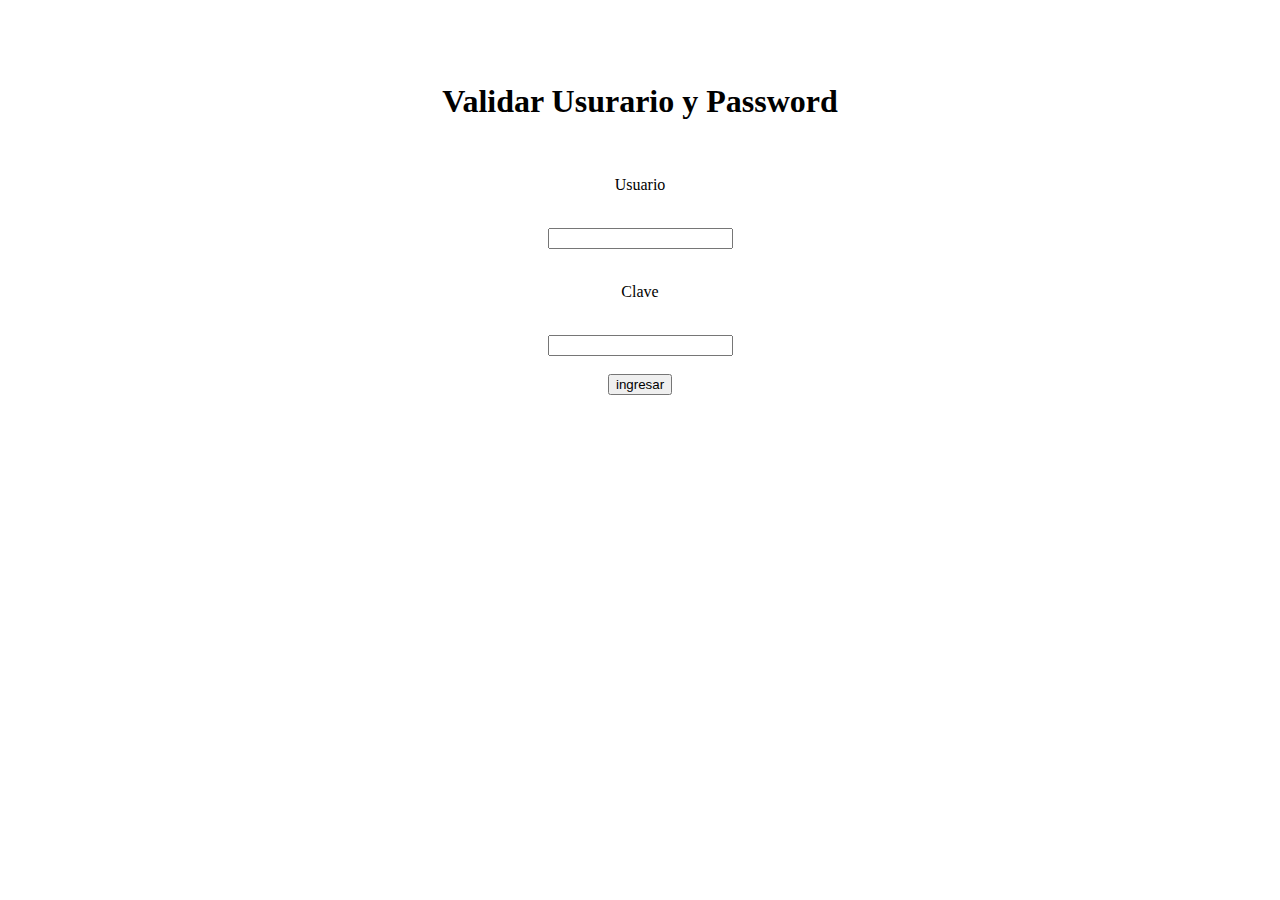
==== index.html @ dee45282 "Update index.html" ====
<!DOCTYPE html>
<html>
<head>
	<title>login</title>
	<link href="https://cdn.jsdelivr.net/npm/bootstrap@5.3.0-alpha1/dist/css/bootstrap.min.css" rel="stylesheet" integrity="sha384-GLhlTQ8iRABdZLl6O3oVMWSktQOp6b7In1Zl3/Jr59b6EGGoI1aFkw7cmDA6j6gD" crossorigin="anonymous">
	


</head>
<body background="https://images-wixmp-ed30a86b8c4ca887773594c2.wixmp.com/f/287eab66-0f73-4b97-8e74-849c5f06d542/dczy6td-408d9e2c-d591-4a4b-8bc7-b56bf32abdff.jpg/v1/fill/w_575,h_350,q_70,strp/stillness_in_the_night_by_anthonypresley_dczy6td-350t.jpg?token=eyJ0eXAiOiJKV1QiLCJhbGciOiJIUzI1NiJ9.[base64].i2a8EDaLlwExR4m0SVO7MQcq_5HW5yDAJARxfLeOPkg">
	<div>
	<center>
	<br>
	<br>
	<br>
	<h1 class="text-white">Validar Usurario y Password</h1>
	<br color="blue">
	

	<form action="" name="f1">
		  <label for="formGroupExampleInput" class="form-label"><p class="text-white">Usuario</p></label>
          <br> 		 
		  <input type="password" name="clave1" size="20">
		<br><br>
		   <label for="formGroupExampleInput" class="form-label"><p class="text-white">Clave</p></label>
	      <br>	  
		  <input type="password" name="clave2" size="20">
		<br><br>
		
		<input type="button" class="btn btn-primary" value="ingresar" onClick="comprobarClave()">
	</form>	
    </center>
    <script src="js/script.js"></script>
</div>

</body>
</html>
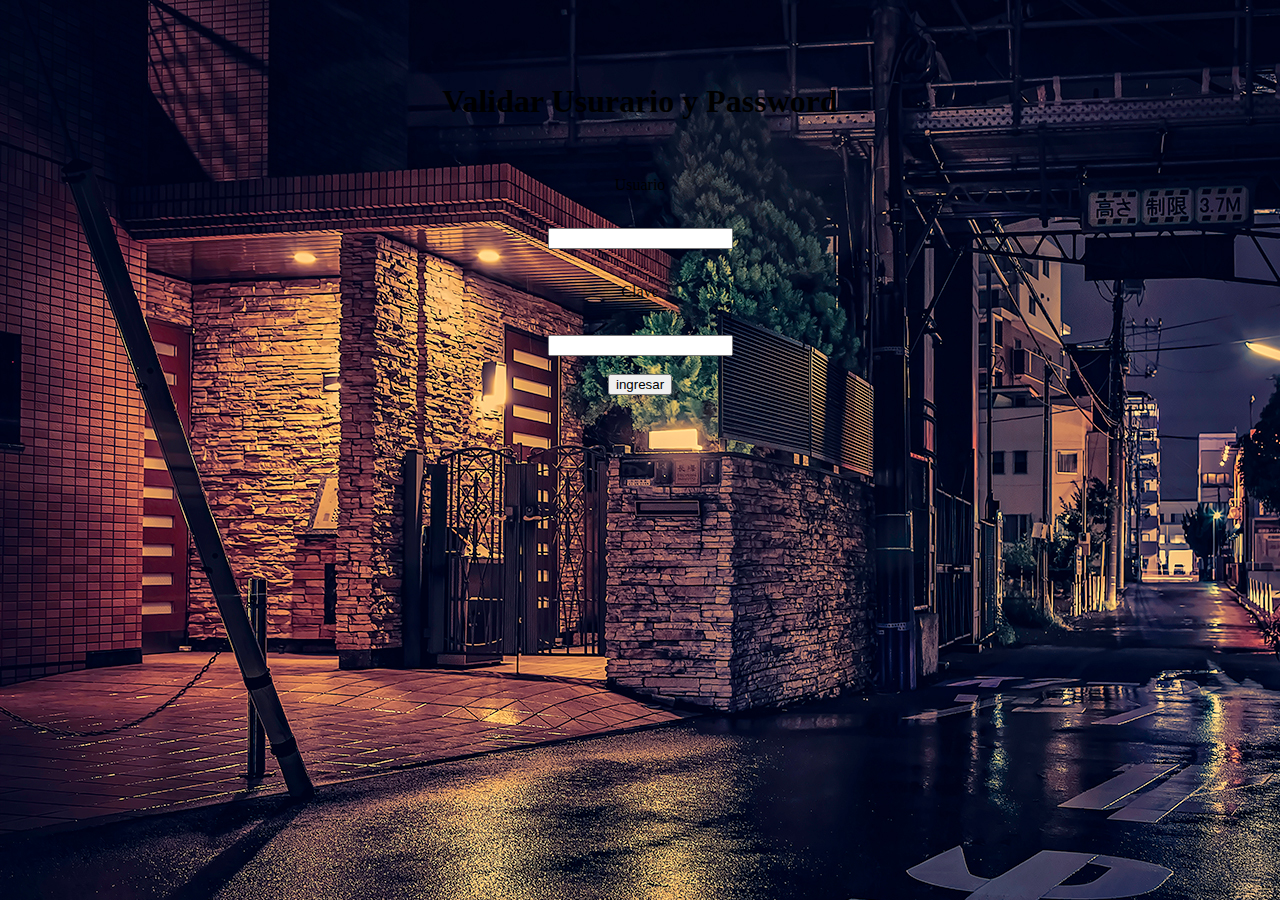
==== commit 8fb4b054: "fondo intento 6" ====
--- a/index.html
+++ b/index.html
@@ -3,11 +3,15 @@
 <head>
 	<title>login</title>
 	<link href="https://cdn.jsdelivr.net/npm/bootstrap@5.3.0-alpha1/dist/css/bootstrap.min.css" rel="stylesheet" integrity="sha384-GLhlTQ8iRABdZLl6O3oVMWSktQOp6b7In1Zl3/Jr59b6EGGoI1aFkw7cmDA6j6gD" crossorigin="anonymous">
-	
+	<style>
+		body{
+			background-image: url(fondo1.jpeg);
+		}
+	</style>
 
 
 </head>
-<body background="https://images-wixmp-ed30a86b8c4ca887773594c2.wixmp.com/f/287eab66-0f73-4b97-8e74-849c5f06d542/dczy6td-408d9e2c-d591-4a4b-8bc7-b56bf32abdff.jpg/v1/fill/w_575,h_350,q_70,strp/stillness_in_the_night_by_anthonypresley_dczy6td-350t.jpg?token=eyJ0eXAiOiJKV1QiLCJhbGciOiJIUzI1NiJ9.[base64].i2a8EDaLlwExR4m0SVO7MQcq_5HW5yDAJARxfLeOPkg">
+<body>
 	<div>
 	<center>
 	<br>
@@ -34,4 +38,4 @@
 </div>
 
 </body>
-</html>
+</html>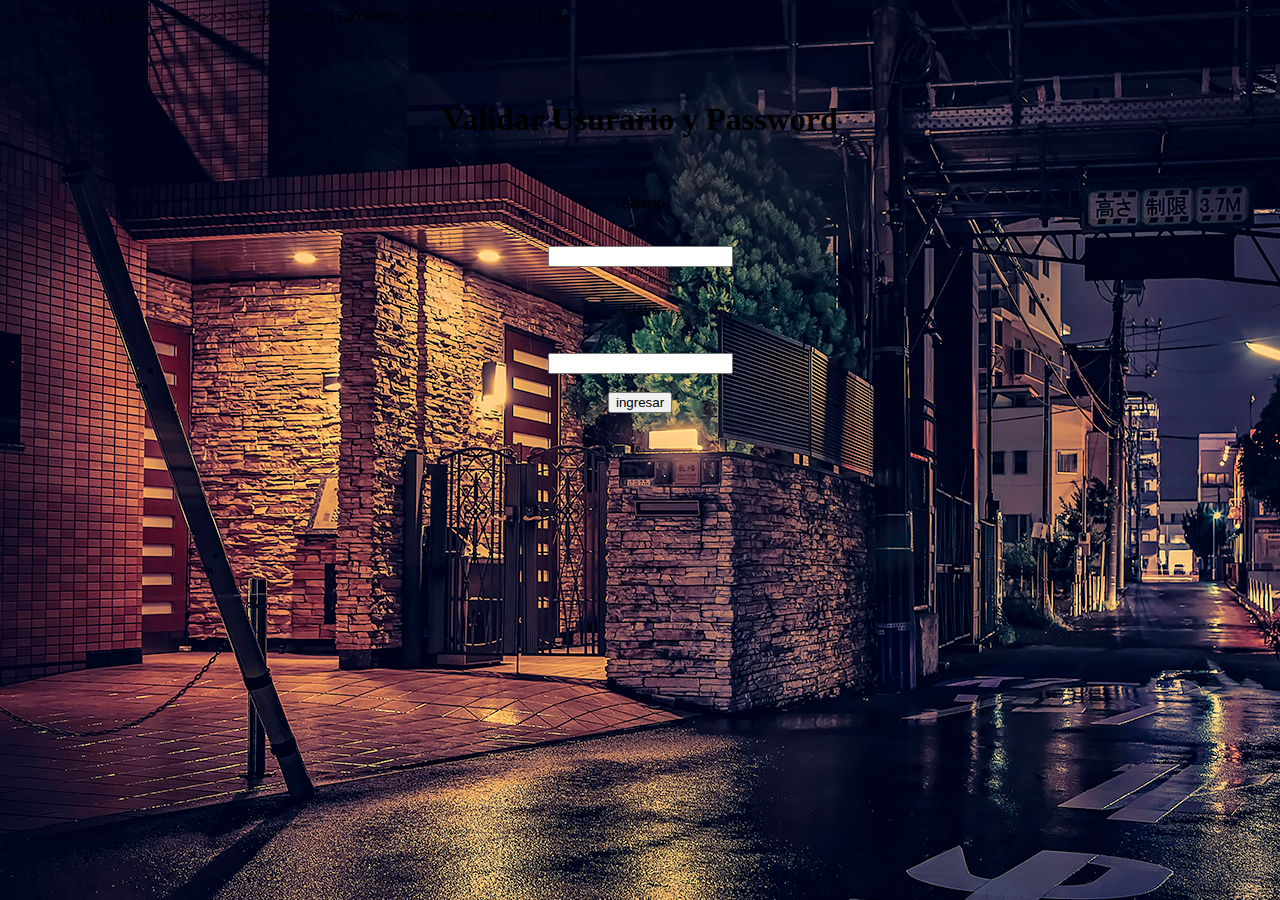
==== commit 09853a5e: "fondo intento 7" ====
--- a/index.html
+++ b/index.html
@@ -11,7 +11,11 @@
 
 
 </head>
+<<<<<<< HEAD
 <body>
+=======
+<body background="https://images-wixmp-ed30a86b8c4ca887773594c2.wixmp.com/f/287eab66-0f73-4b97-8e74-849c5f06d542/dczy6td-408d9e2c-d591-4a4b-8bc7-b56bf32abdff.jpg/v1/fill/w_575,h_350,q_70,strp/stillness_in_the_night_by_anthonypresley_dczy6td-350t.jpg?token=eyJ0eXAiOiJKV1QiLCJhbGciOiJIUzI1NiJ9.[base64].i2a8EDaLlwExR4m0SVO7MQcq_5HW5yDAJARxfLeOPkg">
+>>>>>>> dee45282317d0990fb5caf87378059d31a5317a0
 	<div>
 	<center>
 	<br>
@@ -38,4 +42,4 @@
 </div>
 
 </body>
-</html>+</html>
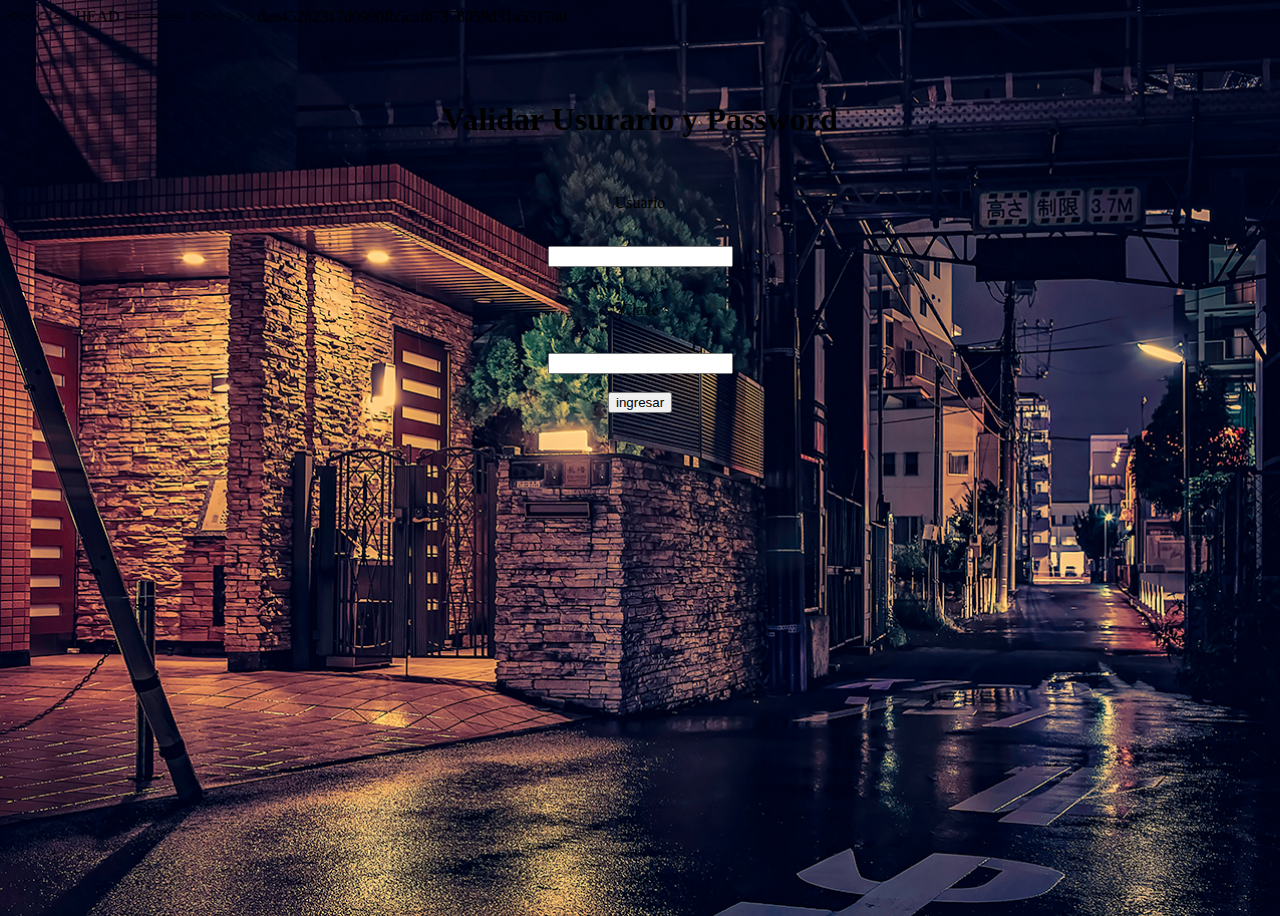
==== commit 7ba223c5: "cddd" ====
--- a/index.html
+++ b/index.html
@@ -6,6 +6,11 @@
 	<style>
 		body{
 			background-image: url(fondo1.jpeg);
+		    height: 100vh; 
+            background-position: center;
+            background-repeat: no-repeat;
+            background-size: cover;
+
 		}
 	</style>
 
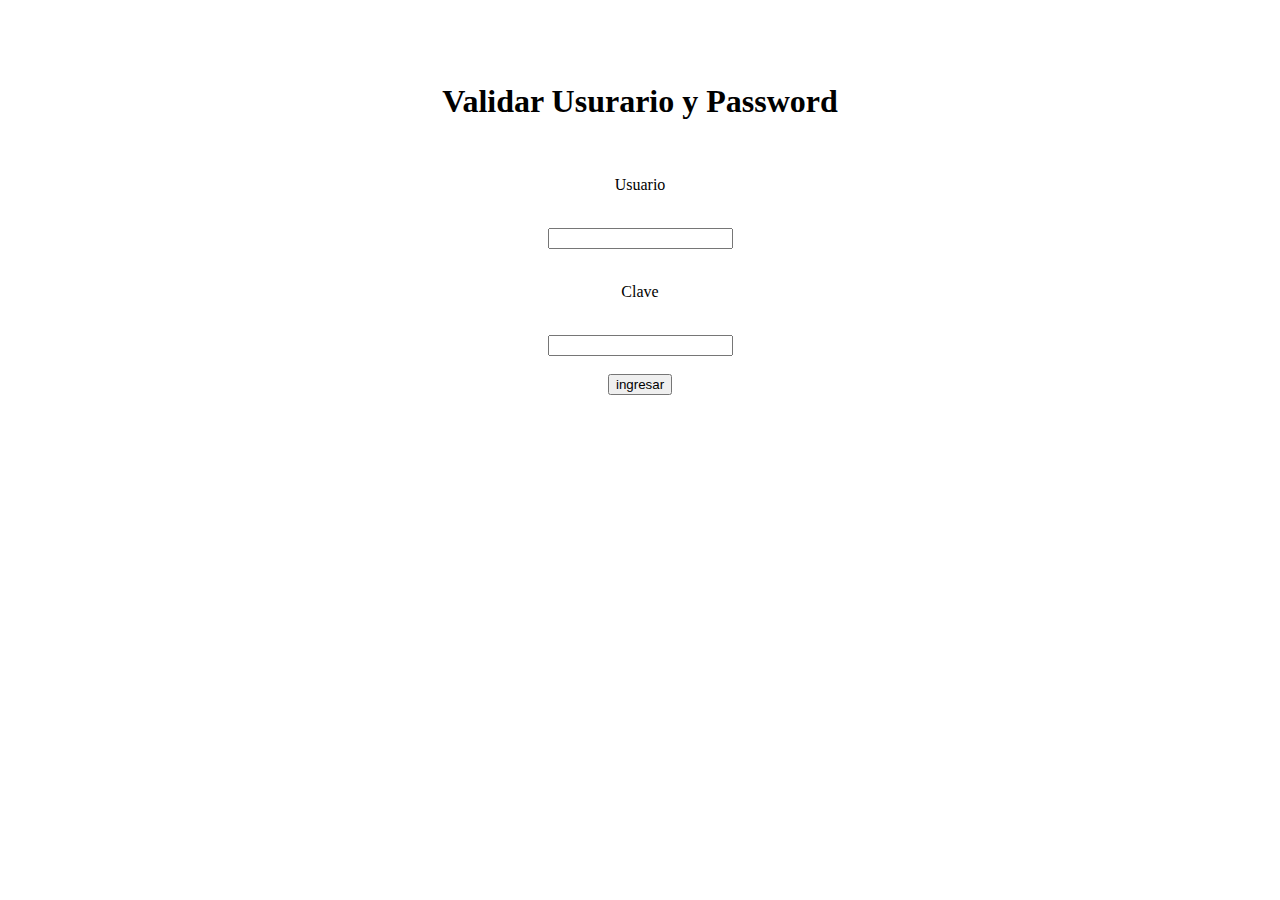
==== commit a4646cdd: "fondo 8" ====
--- a/index.html
+++ b/index.html
@@ -3,24 +3,11 @@
 <head>
 	<title>login</title>
 	<link href="https://cdn.jsdelivr.net/npm/bootstrap@5.3.0-alpha1/dist/css/bootstrap.min.css" rel="stylesheet" integrity="sha384-GLhlTQ8iRABdZLl6O3oVMWSktQOp6b7In1Zl3/Jr59b6EGGoI1aFkw7cmDA6j6gD" crossorigin="anonymous">
-	<style>
-		body{
-			background-image: url(fondo1.jpeg);
-		    height: 100vh; 
-            background-position: center;
-            background-repeat: no-repeat;
-            background-size: cover;
-
-		}
-	</style>
+	
 
 
 </head>
-<<<<<<< HEAD
-<body>
-=======
-<body background="https://images-wixmp-ed30a86b8c4ca887773594c2.wixmp.com/f/287eab66-0f73-4b97-8e74-849c5f06d542/dczy6td-408d9e2c-d591-4a4b-8bc7-b56bf32abdff.jpg/v1/fill/w_575,h_350,q_70,strp/stillness_in_the_night_by_anthonypresley_dczy6td-350t.jpg?token=eyJ0eXAiOiJKV1QiLCJhbGciOiJIUzI1NiJ9.[base64].i2a8EDaLlwExR4m0SVO7MQcq_5HW5yDAJARxfLeOPkg">
->>>>>>> dee45282317d0990fb5caf87378059d31a5317a0
+<body background="https://images.pexels.com/photos/2338113/pexels-photo-2338113.jpeg?auto=compress&cs=tinysrgb&w=1260&h=750&dpr=1">
 	<div>
 	<center>
 	<br>
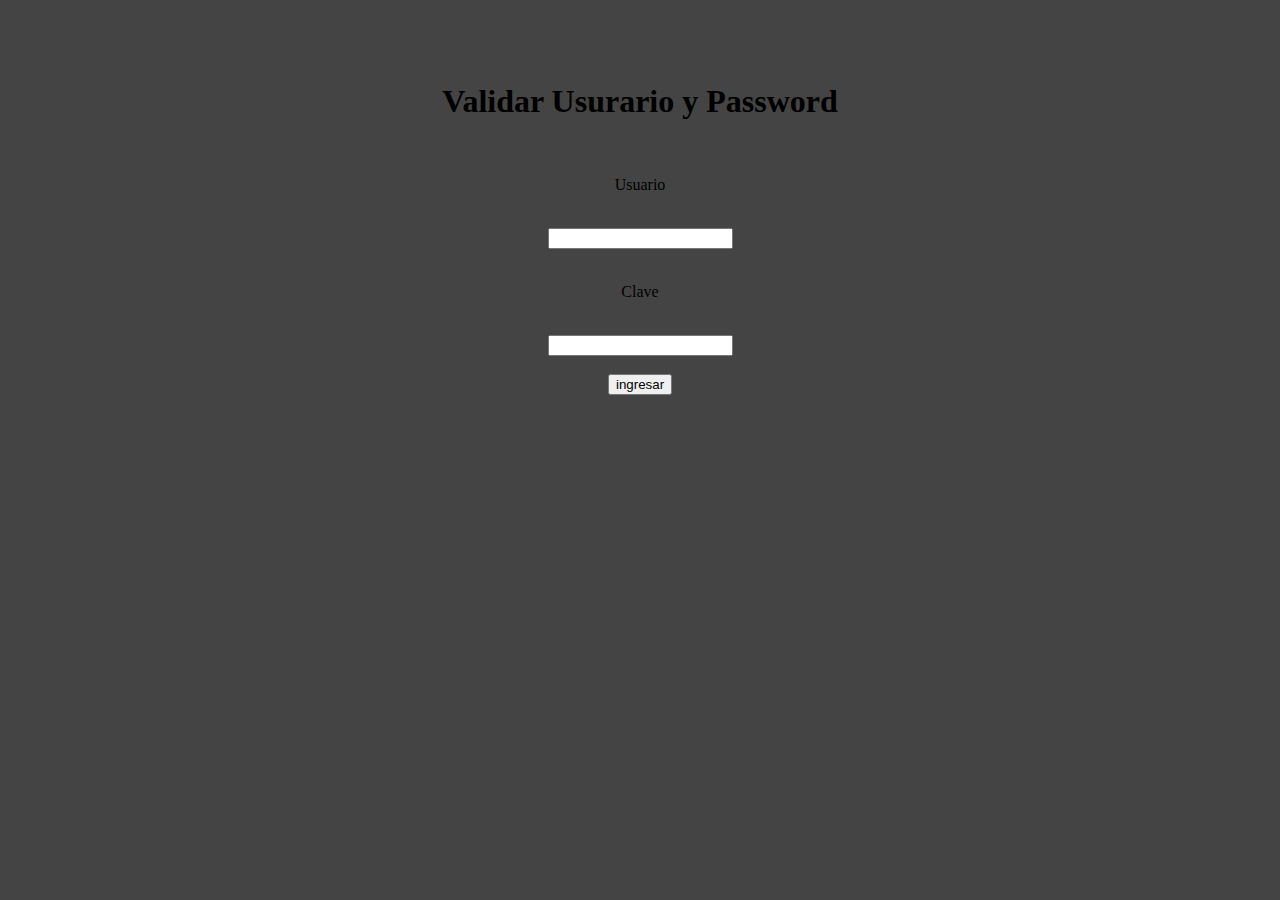
==== commit 992bf098: "commir color" ====
--- a/index.html
+++ b/index.html
@@ -3,11 +3,15 @@
 <head>
 	<title>login</title>
 	<link href="https://cdn.jsdelivr.net/npm/bootstrap@5.3.0-alpha1/dist/css/bootstrap.min.css" rel="stylesheet" integrity="sha384-GLhlTQ8iRABdZLl6O3oVMWSktQOp6b7In1Zl3/Jr59b6EGGoI1aFkw7cmDA6j6gD" crossorigin="anonymous">
-	
+	<style>
+		body{
+			background-color: #444444;
+		}
+	</style>
 
 
 </head>
-<body background="https://images.pexels.com/photos/2338113/pexels-photo-2338113.jpeg?auto=compress&cs=tinysrgb&w=1260&h=750&dpr=1">
+<body>
 	<div>
 	<center>
 	<br>
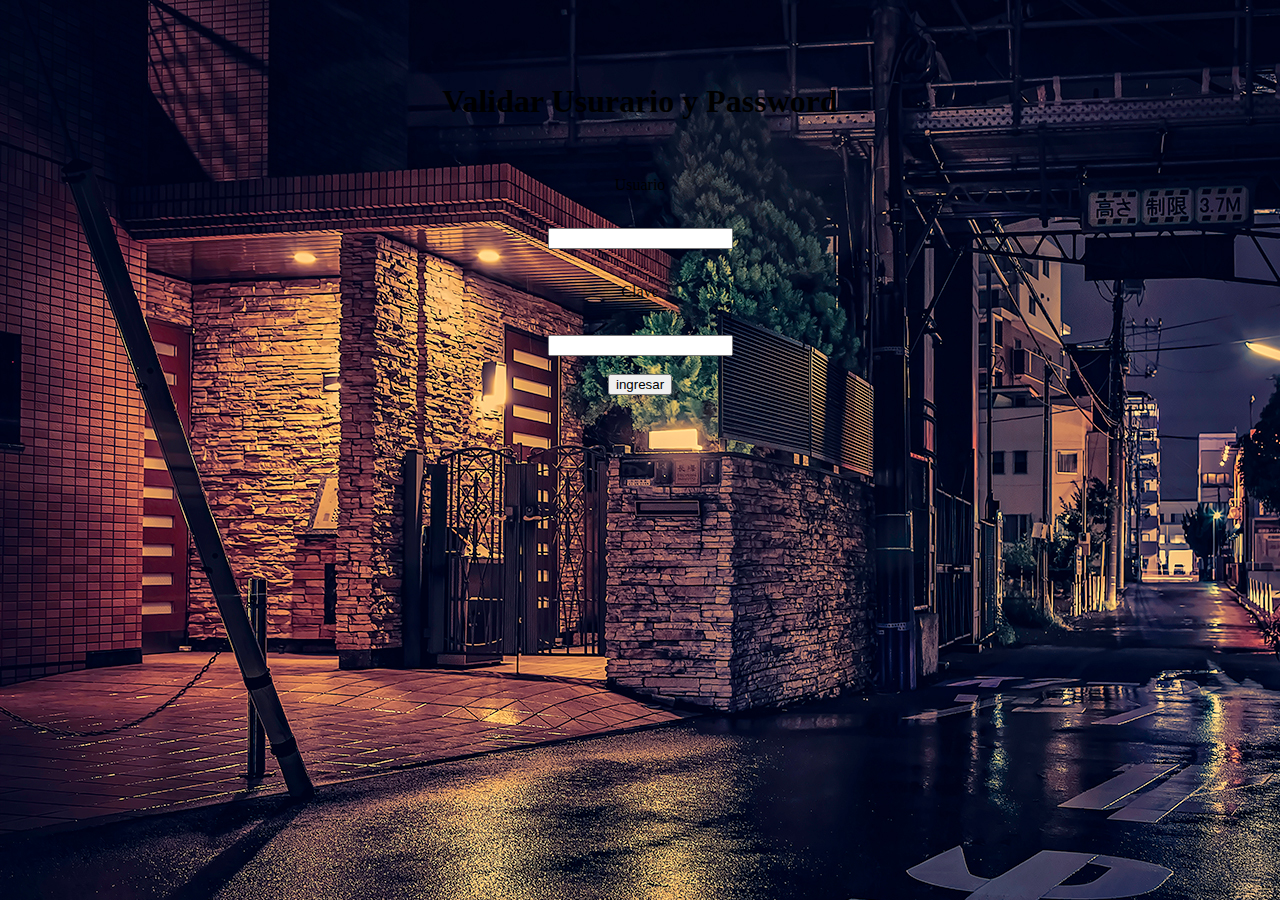
==== commit 34804bbe: "etapa 2" ====
--- a/index.html
+++ b/index.html
@@ -5,7 +5,7 @@
 	<link href="https://cdn.jsdelivr.net/npm/bootstrap@5.3.0-alpha1/dist/css/bootstrap.min.css" rel="stylesheet" integrity="sha384-GLhlTQ8iRABdZLl6O3oVMWSktQOp6b7In1Zl3/Jr59b6EGGoI1aFkw7cmDA6j6gD" crossorigin="anonymous">
 	<style>
 		body{
-			background-color: #444444;
+			background-image: url(fondo1.jpeg);
 		}
 	</style>
 
@@ -14,13 +14,14 @@
 <body>
 	<div>
 	<center>
+    
 	<br>
 	<br>
 	<br>
 	<h1 class="text-white">Validar Usurario y Password</h1>
 	<br color="blue">
 	
-
+    <table class="table-primary">
 	<form action="" name="f1">
 		  <label for="formGroupExampleInput" class="form-label"><p class="text-white">Usuario</p></label>
           <br> 		 
@@ -32,7 +33,10 @@
 		<br><br>
 		
 		<input type="button" class="btn btn-primary" value="ingresar" onClick="comprobarClave()">
+	
+      
 	</form>	
+ </table>
     </center>
     <script src="js/script.js"></script>
 </div>
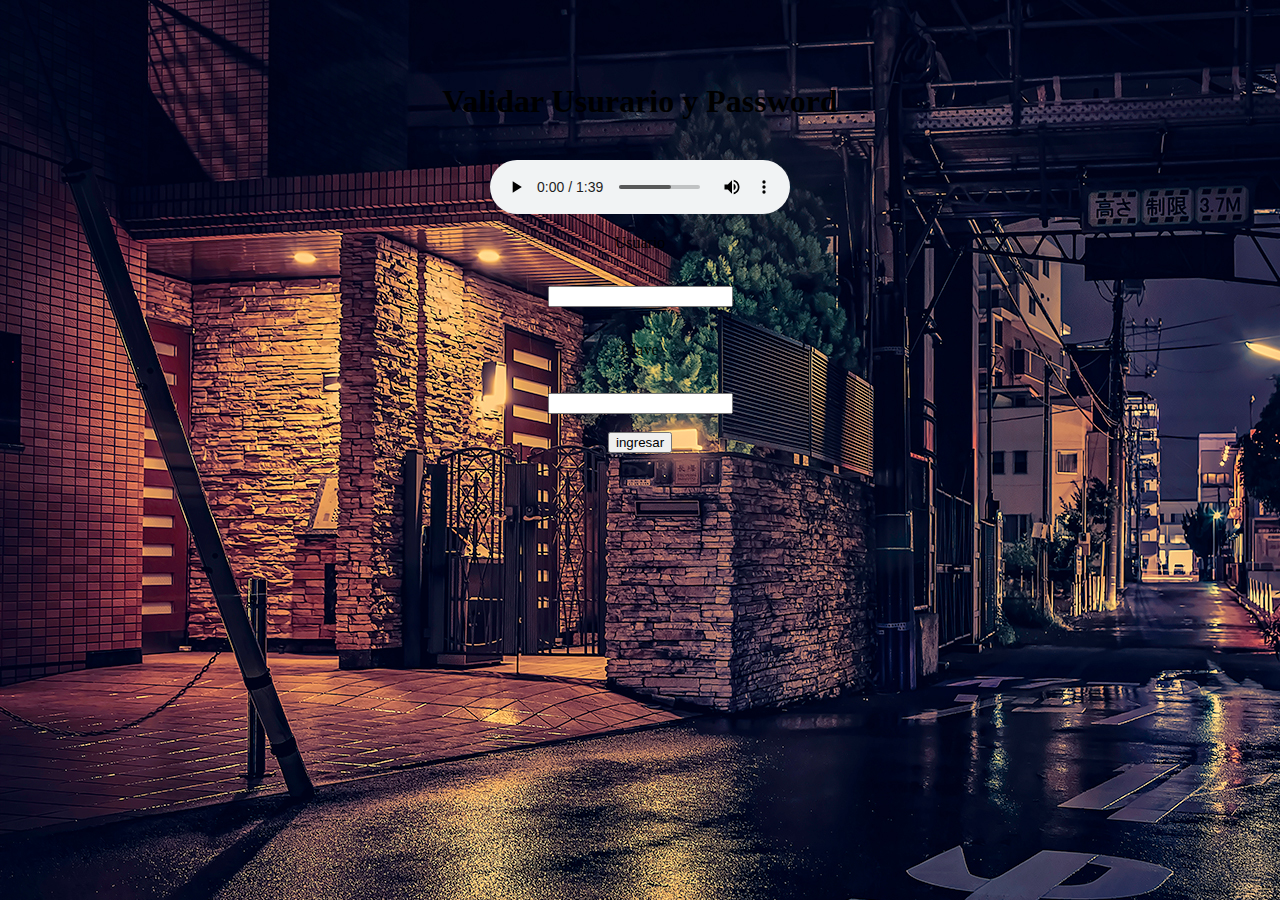
==== commit 40fabbab: "cddd" ====
--- a/index.html
+++ b/index.html
@@ -7,11 +7,15 @@
 		body{
 			background-image: url(fondo1.jpeg);
 		}
+		audio{
+
+		}
 	</style>
 
 
 </head>
 <body>
+	
 	<div>
 	<center>
     
@@ -20,6 +24,8 @@
 	<br>
 	<h1 class="text-white">Validar Usurario y Password</h1>
 	<br color="blue">
+	<audio controls src="Sktres.mp3" autoplay loop></audio>
+	<br>
 	
     <table class="table-primary">
 	<form action="" name="f1">
